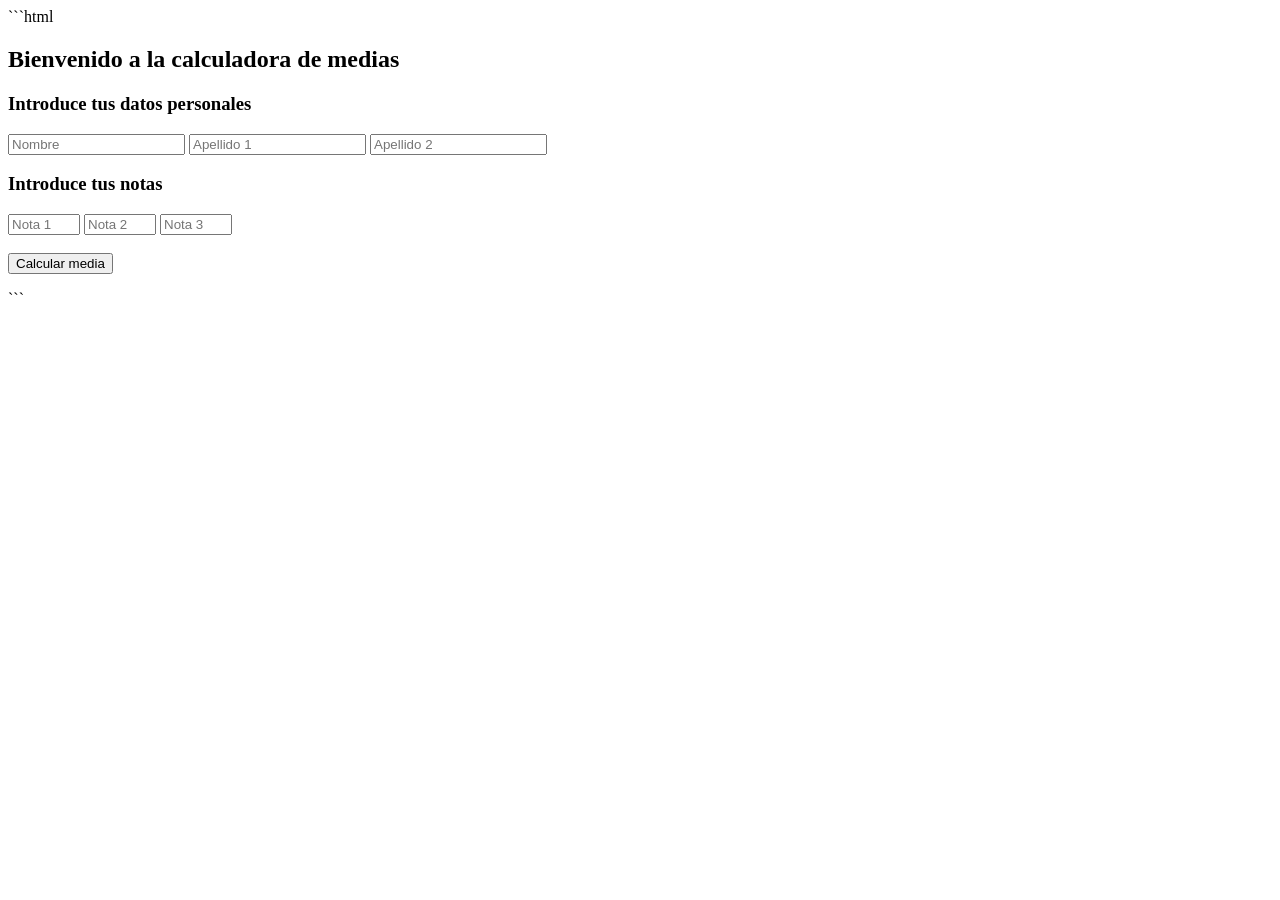
==== docs/index.html @ c3b921c2 "Add HTML form for grade calculation" ====
```html
<!-- Nicolás Jiménez Martín - DAM Online - Práctica Formulario II -->

<!DOCTYPE html>
<html lang="es">

<head>
    <meta charset="UTF-8">
    <meta name="viewport" content="width=device-width, initial-scale=1.0">
    <title>Calculadora de medias</title>
</head>

<body>

    <h2>Bienvenido a la calculadora de medias</h2>

    <form id="formulario">

        <h3>Introduce tus datos personales</h3>

        <input type="text" name="nombre" placeholder="Nombre" required>
        <input type="text" name="apellido1" placeholder="Apellido 1" required>
        <input type="text" name="apellido2" placeholder="Apellido 2" required>

        <h3>Introduce tus notas</h3>

        <input type="number" name="nota1" placeholder="Nota 1"
               min="0" max="10" step="0.01" required>

        <input type="number" name="nota2" placeholder="Nota 2"
               min="0" max="10" step="0.01" required>

        <input type="number" name="nota3" placeholder="Nota 3"
               min="0" max="10" step="0.01" required>

        <br><br>

        <button type="submit">Calcular media</button>

        <p id="resultado" aria-live="polite"></p>

    </form>

    <script>
        const formulario = document.getElementById("formulario");
        const resultado = document.getElementById("resultado");

        formulario.addEventListener("submit", function(event) {
            event.preventDefault();

            const nota1 = parseFloat(formulario.nota1.value);
            const nota2 = parseFloat(formulario.nota2.value);
            const nota3 = parseFloat(formulario.nota3.value);

            const media = (nota1 + nota2 + nota3) / 3;

            resultado.textContent = "La media de tus notas es: "
                + media.toFixed(2);
        });
    </script>

</body>
</html>
```
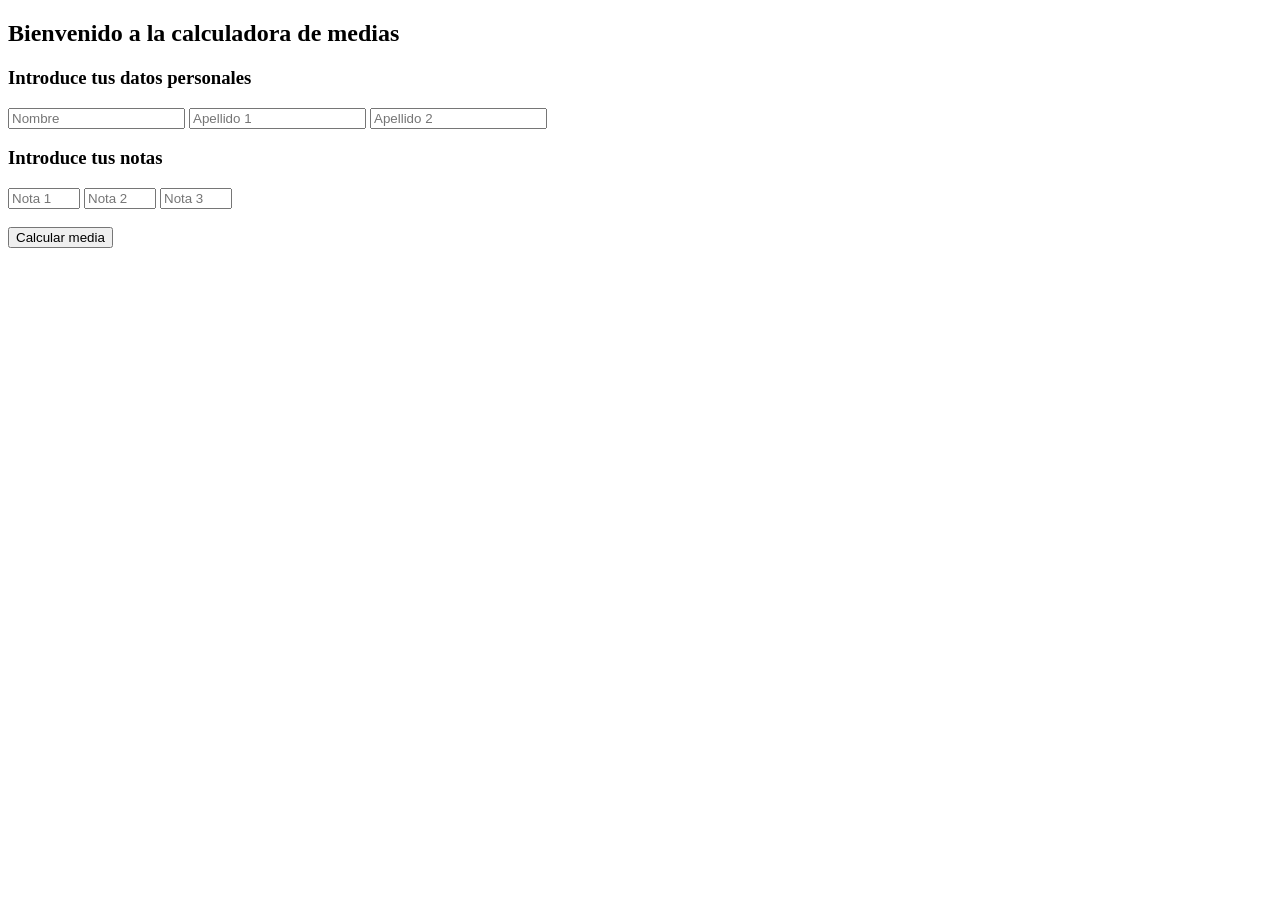
==== commit ded9eb58: "Remove code block formatting from index.html" ====
--- a/docs/index.html
+++ b/docs/index.html
@@ -1,4 +1,3 @@
-```html
 <!-- Nicolás Jiménez Martín - DAM Online - Práctica Formulario II -->
 
 <!DOCTYPE html>
@@ -61,4 +60,3 @@
 
 </body>
 </html>
-```
